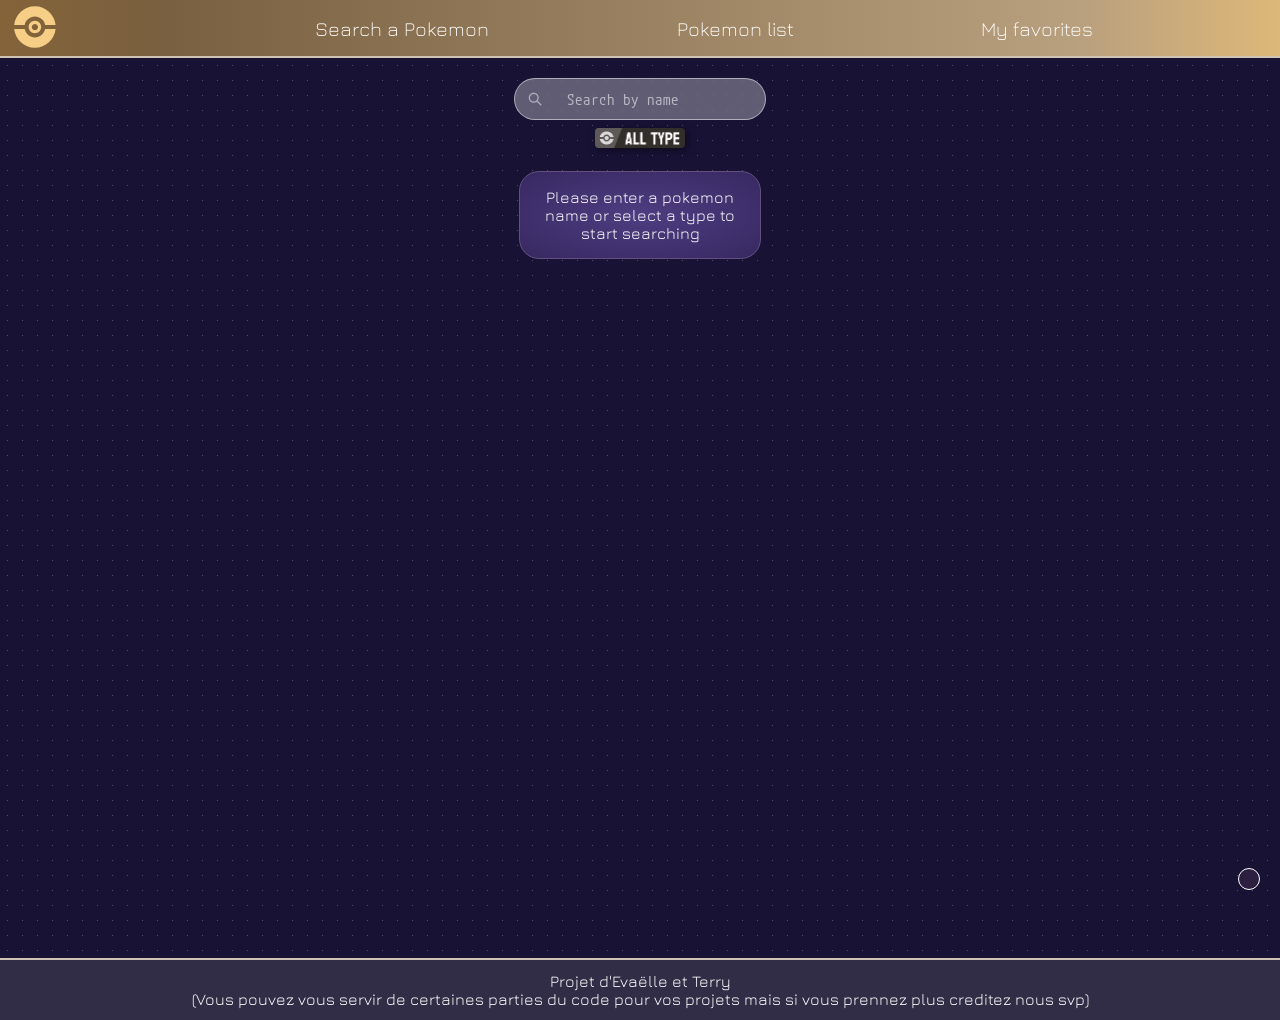
==== pokedex/index.html @ 6fdddc64 "fix: conflict merging modal" ====
<!DOCTYPE html>
<html lang="en">
<head>
    <meta charset="UTF-8">
    <meta name="viewport" content="width=device-width, initial-scale=1.0">
    <link rel="icon" type="image/x-icon" href="../soucres/favicon.svg">
    <title>Pokedex</title>
    <script src="selection.js" defer></script>
    <script src="main.js"defer></script>
    <link href="../style.css" rel="stylesheet">
</head>
<body>
    <header>
        <a href="../">
            <svg id="pokedexIcon" viewBox="0 0 24 24" xmlns="http://www.w3.org/2000/svg">
                <g stroke-width="0"></g>
                <g stroke-linecap="round" stroke-linejoin="round"></g>
                <g>
                    <path d="M21.9012 13H16.8506C16.3873 15.2822 14.3696 17 11.9506 17C9.53167 17 7.51391 15.2822 7.05064 13H2C2.50172 18.0533 6.76528 22 11.9506 22C17.136 22 21.3995 18.0533 21.9012 13Z"></path>
                    <path d="M21.9012 11C21.3995 5.94668 17.136 2 11.9506 2C6.76528 2 2.50172 5.94668 2 11H7.05064C7.51391 8.71776 9.53167 7 11.9506 7C14.3696 7 16.3873 8.71776 16.8506 11H21.9012Z"></path>
                    <path clip-rule="evenodd" d="M11.9506 15C13.6075 15 14.9506 13.6569 14.9506 12C14.9506 10.3431 13.6075 9 11.9506 9C10.2938 9 8.95062 10.3431 8.95062 12C8.95062 13.6569 10.2938 15 11.9506 15ZM13.4506 12C13.4506 12.8284 12.7791 13.5 11.9506 13.5C11.1222 13.5 10.4506 12.8284 10.4506 12C10.4506 11.1716 11.1222 10.5 11.9506 10.5C12.7791 10.5 13.4506 11.1716 13.4506 12Z"></path>
                </g>
            </svg>
        </a>
        <nav class="bandeau">
            <h2 class="nav-title" id="goToSearchButton"> Search a Pokemon </h2>
            <h2 class="nav-title" id="goToListButton"> Pokemon list </h2>
            <h2 class="nav-title" id="gotToFavButton"> My favorites </h2>
        </nav>
    </header>
    <main id="pokedexMain">
        <div id="pokeModal">
        </div>
        <div id="barreDeRecherche">
            <svg id="searchIcon" viewBox="0 0 24 24" xmlns="http://www.w3.org/2000/svg">
                <g stroke-width="0"></g>
                <g stroke-linecap="round" stroke-linejoin="round"></g>
                <g>
                    <path fill-rule="evenodd" clip-rule="evenodd" d="M15 10.5C15 12.9853 12.9853 15 10.5 15C8.01472 15 6 12.9853 6 10.5C6 8.01472 8.01472 6 10.5 6C12.9853 6 15 8.01472 15 10.5ZM14.1793 15.2399C13.1632 16.0297 11.8865 16.5 10.5 16.5C7.18629 16.5 4.5 13.8137 4.5 10.5C4.5 7.18629 7.18629 4.5 10.5 4.5C13.8137 4.5 16.5 7.18629 16.5 10.5C16.5 11.8865 16.0297 13.1632 15.2399 14.1792L20.0304 18.9697L18.9697 20.0303L14.1793 15.2399Z"></path>
                </g>
            </svg>
            <input type="search" id="site-search" name="q" placeholder="Search by name"/>
        </div>
        <div id="dropDownFilter">
            <img src="../soucres/all_icon.png" alt="typeFilter">
        </div>
        <div id="filterModal" class="closed">
            <img class="filterSelection" src="../soucres/all_icon.png" alt="all">
            <img class="filterSelection" src="../soucres/bug_icon.png" alt="bug">
            <img class="filterSelection" src="../soucres/ice_icon.png" alt="ice">
            <img class="filterSelection" src="../soucres/fire_icon.png" alt="fire">
            <img class="filterSelection" src="../soucres/rock_icon.png" alt="rock">
            <img class="filterSelection" src="../soucres/fairy_icon.png" alt="fairy">
            <img class="filterSelection" src="../soucres/ghost_icon.png" alt="ghost">
            <img class="filterSelection" src="../soucres/grass_icon.png" alt="grass">
            <img class="filterSelection" src="../soucres/steel_icon.png" alt="steel">
            <img class="filterSelection" src="../soucres/dragon_icon.png" alt="dragon">
            <img class="filterSelection" src="../soucres/flying_icon.png" alt="flying">
            <img class="filterSelection" src="../soucres/ground_icon.png" alt="ground">
            <img class="filterSelection" src="../soucres/normal_icon.png" alt="normal">
            <img class="filterSelection" src="../soucres/poison_icon.png" alt="poison">
            <img class="filterSelection" src="../soucres/psychic_icon.png" alt="psychic">
            <img class="filterSelection" src="../soucres/electric_icon.png" alt="electric">
            <img class="filterSelection" src="../soucres/fighting_icon.png" alt="fighting">
        </div>
        <div id="sectionPokemons">
        </div>
        <div id="sectionStartMessage">
            <p>Please enter a pokemon name or select a type to start searching</p>
        </div>
        <div id="searchErrorMessage" class="hidden">
            <h2>Sorry, nothing else than Ditto to see here</h2>
            <img src="/soucres/ditto.webp" alt="Ditto">
        </div>
    </main>
    <footer>
        <p>Projet d'Evaëlle et Terry
        <br>(Vous pouvez vous servir de certaines parties du code pour vos projets mais si vous prennez plus creditez nous svp)</p>
    </footer>
</body>
</html>
---- style.css ----
@import url('https://fonts.googleapis.com/css2?family=Jura:wght@300..700&family=Kotta+One&family=M+PLUS+Code+Latin:wght@100..700&display=swap');

*{
    font-family:'Jura';
}

:root {
    --body-bg: antiquewhite;
    --header-bg: #f3dec3;
    --header-border: #d0c4b4;
    --link-color: #333;
    --main-bg: #f0eee6;
    --main-pattern-1: #f0eee6;
    --main-pattern-2: #dddca6;
    --main-pattern-3: #ed7b66;
    --title-color: #281a60;
    --button-bg: #281a60;
    --button-text: #f0eee6;
}

[data-theme="dark"] {
    --body-bg: #1b1332;
    --header-bg: #2a1f4d;
    --header-border: #4a3a70;
    --link-color: #e8e0f5;
    --main-bg: #1b1332;
    --main-pattern-1: #1b1332;
    --main-pattern-2: #5a4587;
    --main-pattern-3: #a086c4;
    --title-color: #e8e0f5;
    --button-bg: #a086c4;
    --button-text: #1b1332;
}

body {
    margin: 0;
    background-color: var(--body-bg);
    transition: background-color 0.3s ease;
}

.hidden {
    display: none !important;
}

.closed {
    opacity: 0%;
    pointer-events: none;
}

/*animations pokemons home page*/

@keyframes entreesolgaleo {
    from {
        transform: translateX(-100%);
        opacity: 0;
    }
    to {
        transform: translateX(0);
        opacity: 1;
    }
}

@keyframes entreelunala {
    from {
        transform: translateX(100%);
        opacity: 0;
    }
    to {
        transform: translateX(0);
        opacity: 1;
    }
}

.pokemons{
    display: flex;
    flex-direction: column;
    overflow: hidden;
    width: 100%;
}

.solgaleo{
    position: absolute;
    left: 0;
    bottom: 0;
    width: auto;
    height: 350Px;
    animation: entreesolgaleo 2s ease-in-out forwards;
    user-select: none;
}

.lunala{
    position: absolute;
    right: 60px;
    bottom: 0;
    width: auto;
    height: 400px;
    animation: entreelunala 2s ease-in-out forwards;
    user-select: none;
}

.solgaleo img,
.lunala img{
    height: auto;
}

/*page d'acceuil*/

#indexMain {
    display: flex;
    flex-direction: column;
    align-items: center;
    justify-content: center;
    text-align: center;
    min-height: calc(100vh - 70px);
    background-color: var(--main-bg);
    opacity: 0.8;
    background: repeating-linear-gradient(45deg, var(--main-pattern-1) 0px, var(--main-pattern-1) 10px, var(--main-pattern-2) 10px, var(--main-pattern-2) 11px, var(--main-pattern-1) 11px, var(--main-pattern-1) 20px, var(--main-pattern-3) 20px, var(--main-pattern-3) 21px);
    position: relative;
    overflow: hidden;
}

.title h1 b{
    font-family: "Kotta One";
    font-size: 50px;
    color: var(--title-color);
    padding: 20px 40px;
    border-radius: 15px;
    box-shadow: 0 4px 10px color #281a60;
    margin-bottom: 40px;
    
}

#startingButton {
    text-decoration: none;
    padding: 16px 48px;
    font-size: 20px;
    font-weight: 600;
    color: var(--button-text);
    background-color: var(--button-bg);
    border: none;
    border-radius: 15px;
    cursor: pointer;
    box-shadow: 0 4px 10px rgba(0, 0, 0, 0.5);
    transition: background-color 0.2s ease, transform 0.15s ease;
}

#startingButton:hover {
    background-color: var(--button-bg);
    transform: translateY(-5px);
}

#startingButton:active {
    transform: translateY(0);
}



/*page pokedex*/
#pokedexMain {
    display: flex;
    flex-direction: column;
    align-items: center;

    min-height: 100vh;

    background-color: #181235;
    background-image: radial-gradient(circle, #564b6a .5px, transparent .5px);
    background-size: 15px 15px;

}

#sectionPokemons {
    display: flex;
    justify-content: center;
    align-items: center;
    flex-wrap: wrap;

    gap: 5px;
}

#sectionStartMessage { /* Message affiché avant la rechercher */
    width: 200px;

    text-align: center;
    padding: 0 20px;
    background: radial-gradient(#4E3D81, #372861);
    color: #fff;
    border: 1px #61517f solid;
    border-radius: 20px;
}

#searchErrorMessage {
    display: flex;
    flex-direction: column;
    justify-content: center;
    align-items: center;

    margin-top: 20px;

    h2 {
        color: #fff;
        font-size: 20px;
        font-weight: 100;
    }

    img {
        height: 150px;
    }
}

.pokemon-card { /* Les carrés dans lesquels sont affichés les pokemons */
    display: flex;
    align-items: center;
    justify-content: center;
    flex-direction: column;

    height: 150px;
    width: 130px;
    margin: 10px;
    padding: 10px;

    border: 1px #fff solid;
    border-radius: 20px;
    background-color: #a17eb840;

    h1 {
        color: #fff;
        font-size: 20px;
        font-weight: 100;
    }
}

.pokemon-card:hover{
    cursor: pointer;
}

#pokeModal {
    display: flex;
    justify-content: center;
    align-items: center;
    flex-wrap: wrap;

    z-index: 100;
    width: auto;
    padding: 10px;

    position: fixed;
    bottom: 10px;
    right: 20px;

    color: #fff;
    background-color: #382848a0;
    backdrop-filter: blur(4px);
    border: 1px #fff solid;
    border-radius: 15px;
}

#pokeId {
    display: flex;
    flex-direction: column;
    justify-content: center;
    align-items: center;
}

#pokeId img {
    height: 150px;
}

#pokeInfos {
    display: flex;
    flex-direction: column;
    justify-content: center;
}

#fermer:hover{
    cursor: pointer;
}

/*search bar*/
#barreDeRecherche {
    display: flex;
    justify-content: center;
    align-items: center;

    position: sticky;
    top: 30px;

    gap: 10px;
    margin-top: 20px;
    width: fit-content;

    background-color: #FFFFFF50;
    backdrop-filter: blur(1px);
    border: 1px #ffffff80 solid;
    border-radius: 100vh;
}

#searchIcon {
    height: 20px;
    margin: 10px;
    fill: #FFFFFF80;
}

#site-search {
    min-width: 200px;

    font-family: "M Plus Code Latin";
    font-size: 15px;
    border: 0;
    color: #fff;
    background-color: transparent;
}

#site-search:focus {
	outline: none;
}

#site-search::placeholder {
    color: #FFFFFF90;
}

#dropDownFilter {
    margin-top: 8px;
    margin-bottom: 20px;
    filter: drop-shadow(2px 2px 4px #00000080);

    transition: transform .1s ease-out, filter .1s ease-out;

    img {
        height: 20px;
    }

    &:hover {
        cursor: pointer;
        transform: translateY(-3px);
        filter: drop-shadow(4px 4px 8px #00000030);
    }
}

#filterModal {
    position: absolute;
    top: 145px;

    display: flex;
    flex-wrap: wrap;
    justify-content: center;

    padding: 10px 0;
    width: 400px;
    gap: 5px;

    background-color: #b08ce250;
    backdrop-filter: blur(3px);
    border: 1px #b798d5 solid;
    border-radius: 10px;

    transition: opacity .3s ease-out;
}

.filterSelection {
    height: 20px;
    transition: transform .1s;
    
    &:hover {
        cursor: pointer;
        transform: translateY(-3px) rotate(5deg);
    }
}

/*bandeau*/
header {
    display: flex;
    align-items: center;
    justify-content: space-between;

    position: sticky;

    top: 0;
    z-index: 100;
    background: linear-gradient(0.25turn, #846339 0%, #796040 13%, #B89F7E 84%, #DDB878 100%);
    border-bottom: 2px solid var(--header-border);
    height: auto;
}

#pokedexIcon {
    height: 50px;
    fill: #F6CE85;
    margin-left: 10px;
}

.bandeau {
    display: flex;

    min-width: 90%;
    align-items: center;
    justify-content: space-evenly;
}


.bandeau a {
    text-decoration: none;
    color: var(--link-color);
    font-weight: 400;
    font-size: 16px;
    padding:8px 4px;
}

.nav-title {
    font-family: "Jura";
    font-size: 20px;
    font-weight: 100;
    color: #fff;
}

/*Test variable*/

.toggle_button{
    margin: 20px;
}

.theme-toggle {
    width: 50px;
    height: 28px;
    border-radius: 1000px;
    border: none;
    background: #333;
    cursor: pointer;
    position: relative;
    padding: 0;
    transition: background 0.3s ease;
}

[data-theme="dark"] .theme-toggle {
    background:#d7d2ca;
}

.theme-toggle .icon {
    position: absolute;
    top: 2px;
    left: 2px;
    width: 24px;
    height: 24px;
    border-radius: 50%;
    background: #fff;
    display: flex;
    align-items: center;
    justify-content: center;
    font-size: 14px;
    transition: transform 0.3s ease;
}

[data-theme="dark"] .theme-toggle .icon {
    transform: translateX(22px);
}

/*footer*/

footer {
    display: flex;
    flex-direction: column;
    align-items: center;
    justify-content: center;
    height: 60px;

    text-align: center;

    background-color: #312d46;
    color: #fff;
    border-top: 2px solid var(--header-border);
}
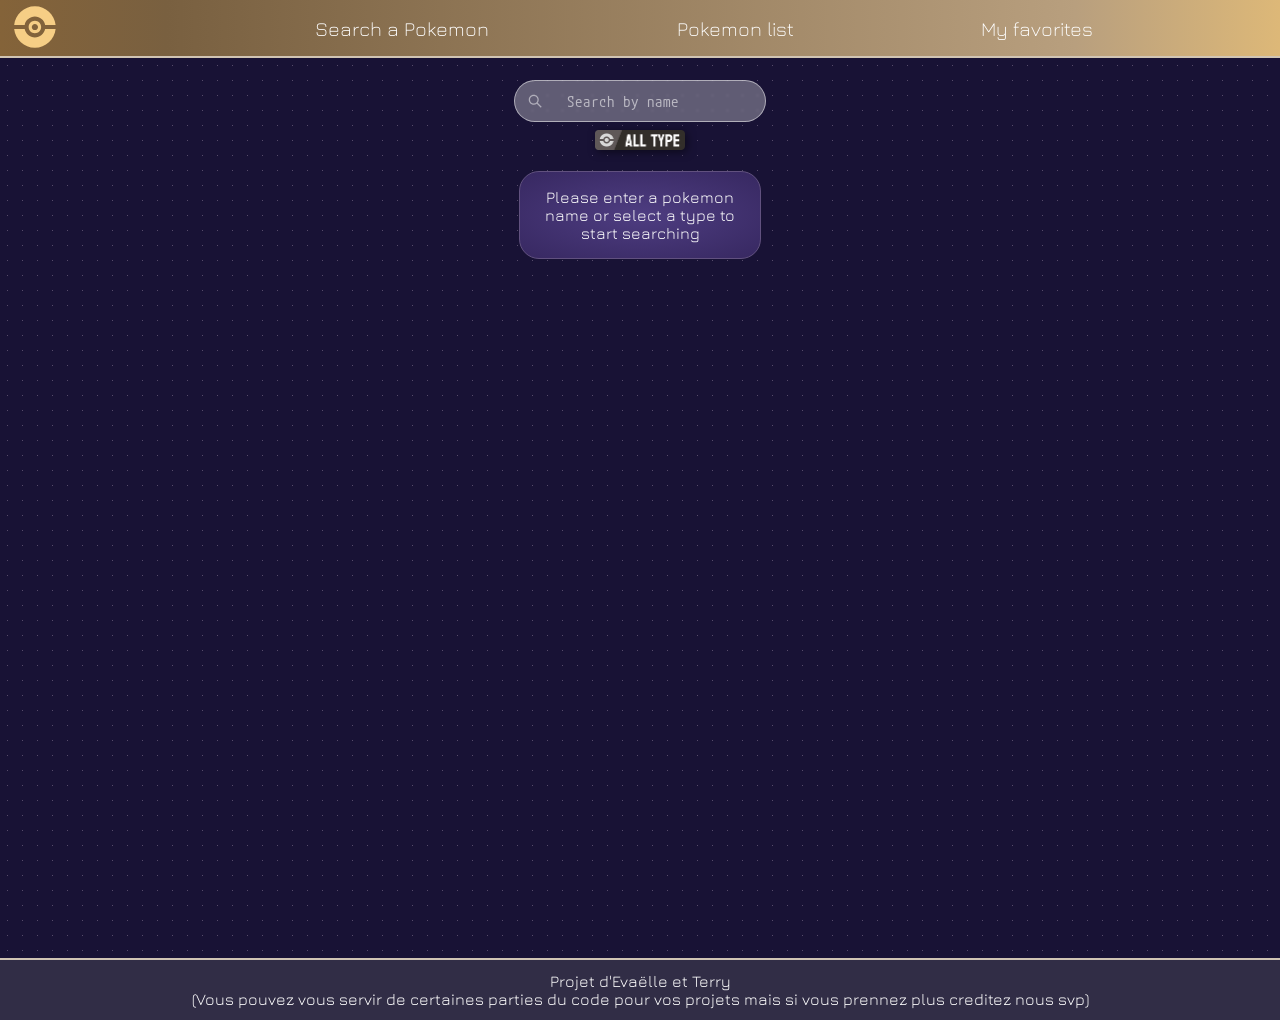
==== commit 60fe5248: "ajout: sticky searchbar" ====
--- a/pokedex/index.html
+++ b/pokedex/index.html
@@ -6,7 +6,6 @@
     <link rel="icon" type="image/x-icon" href="../soucres/favicon.svg">
     <title>Pokedex</title>
     <script src="selection.js" defer></script>
-    <script src="main.js"defer></script>
     <link href="../style.css" rel="stylesheet">
 </head>
 <body>
@@ -29,20 +28,20 @@
         </nav>
     </header>
     <main id="pokedexMain">
-        <div id="pokeModal">
-        </div>
-        <div id="barreDeRecherche">
-            <svg id="searchIcon" viewBox="0 0 24 24" xmlns="http://www.w3.org/2000/svg">
-                <g stroke-width="0"></g>
-                <g stroke-linecap="round" stroke-linejoin="round"></g>
-                <g>
-                    <path fill-rule="evenodd" clip-rule="evenodd" d="M15 10.5C15 12.9853 12.9853 15 10.5 15C8.01472 15 6 12.9853 6 10.5C6 8.01472 8.01472 6 10.5 6C12.9853 6 15 8.01472 15 10.5ZM14.1793 15.2399C13.1632 16.0297 11.8865 16.5 10.5 16.5C7.18629 16.5 4.5 13.8137 4.5 10.5C4.5 7.18629 7.18629 4.5 10.5 4.5C13.8137 4.5 16.5 7.18629 16.5 10.5C16.5 11.8865 16.0297 13.1632 15.2399 14.1792L20.0304 18.9697L18.9697 20.0303L14.1793 15.2399Z"></path>
-                </g>
-            </svg>
-            <input type="search" id="site-search" name="q" placeholder="Search by name"/>
-        </div>
-        <div id="dropDownFilter">
-            <img src="../soucres/all_icon.png" alt="typeFilter">
+        <div id="searchInput">
+            <div id="barreDeRecherche">
+                <svg id="searchIcon" viewBox="0 0 24 24" xmlns="http://www.w3.org/2000/svg">
+                    <g stroke-width="0"></g>
+                    <g stroke-linecap="round" stroke-linejoin="round"></g>
+                    <g>
+                        <path fill-rule="evenodd" clip-rule="evenodd" d="M15 10.5C15 12.9853 12.9853 15 10.5 15C8.01472 15 6 12.9853 6 10.5C6 8.01472 8.01472 6 10.5 6C12.9853 6 15 8.01472 15 10.5ZM14.1793 15.2399C13.1632 16.0297 11.8865 16.5 10.5 16.5C7.18629 16.5 4.5 13.8137 4.5 10.5C4.5 7.18629 7.18629 4.5 10.5 4.5C13.8137 4.5 16.5 7.18629 16.5 10.5C16.5 11.8865 16.0297 13.1632 15.2399 14.1792L20.0304 18.9697L18.9697 20.0303L14.1793 15.2399Z"></path>
+                    </g>
+                </svg>
+                <input type="search" id="site-search" name="q" placeholder="Search by name"/>
+            </div>
+            <div id="dropDownFilter">
+                <img src="../soucres/all_icon.png" alt="typeFilter">
+            </div>
         </div>
         <div id="filterModal" class="closed">
             <img class="filterSelection" src="../soucres/all_icon.png" alt="all">
--- a/style.css
+++ b/style.css
@@ -166,7 +166,6 @@
     background-color: #181235;
     background-image: radial-gradient(circle, #564b6a .5px, transparent .5px);
     background-size: 15px 15px;
-
 }
 
 #sectionPokemons {
@@ -218,7 +217,6 @@
     width: 130px;
     margin: 10px;
     padding: 10px;
-
     border: 1px #fff solid;
     border-radius: 20px;
     background-color: #a17eb840;
@@ -230,60 +228,19 @@
     }
 }
 
-.pokemon-card:hover{
-    cursor: pointer;
-}
-
-#pokeModal {
-    display: flex;
-    justify-content: center;
-    align-items: center;
-    flex-wrap: wrap;
-
-    z-index: 100;
-    width: auto;
-    padding: 10px;
-
-    position: fixed;
-    bottom: 10px;
-    right: 20px;
-
-    color: #fff;
-    background-color: #382848a0;
-    backdrop-filter: blur(4px);
-    border: 1px #fff solid;
-    border-radius: 15px;
-}
-
-#pokeId {
-    display: flex;
-    flex-direction: column;
-    justify-content: center;
-    align-items: center;
-}
-
-#pokeId img {
-    height: 150px;
-}
-
-#pokeInfos {
-    display: flex;
-    flex-direction: column;
-    justify-content: center;
-}
-
-#fermer:hover{
-    cursor: pointer;
-}
-
 /*search bar*/
+#searchInput {
+    display: flex;
+    flex-direction: column;
+    align-items: center;
+    position: sticky;
+    top: 60px;
+}
+
 #barreDeRecherche {
     display: flex;
     justify-content: center;
     align-items: center;
-
-    position: sticky;
-    top: 30px;
 
     gap: 10px;
     margin-top: 20px;
@@ -410,6 +367,13 @@
     font-size: 20px;
     font-weight: 100;
     color: #fff;
+
+    transition: transform .1s ease-out;
+}
+
+.nav-title:hover {
+    cursor: pointer;
+    transform: scaleX(1.1);
 }
 
 /*Test variable*/
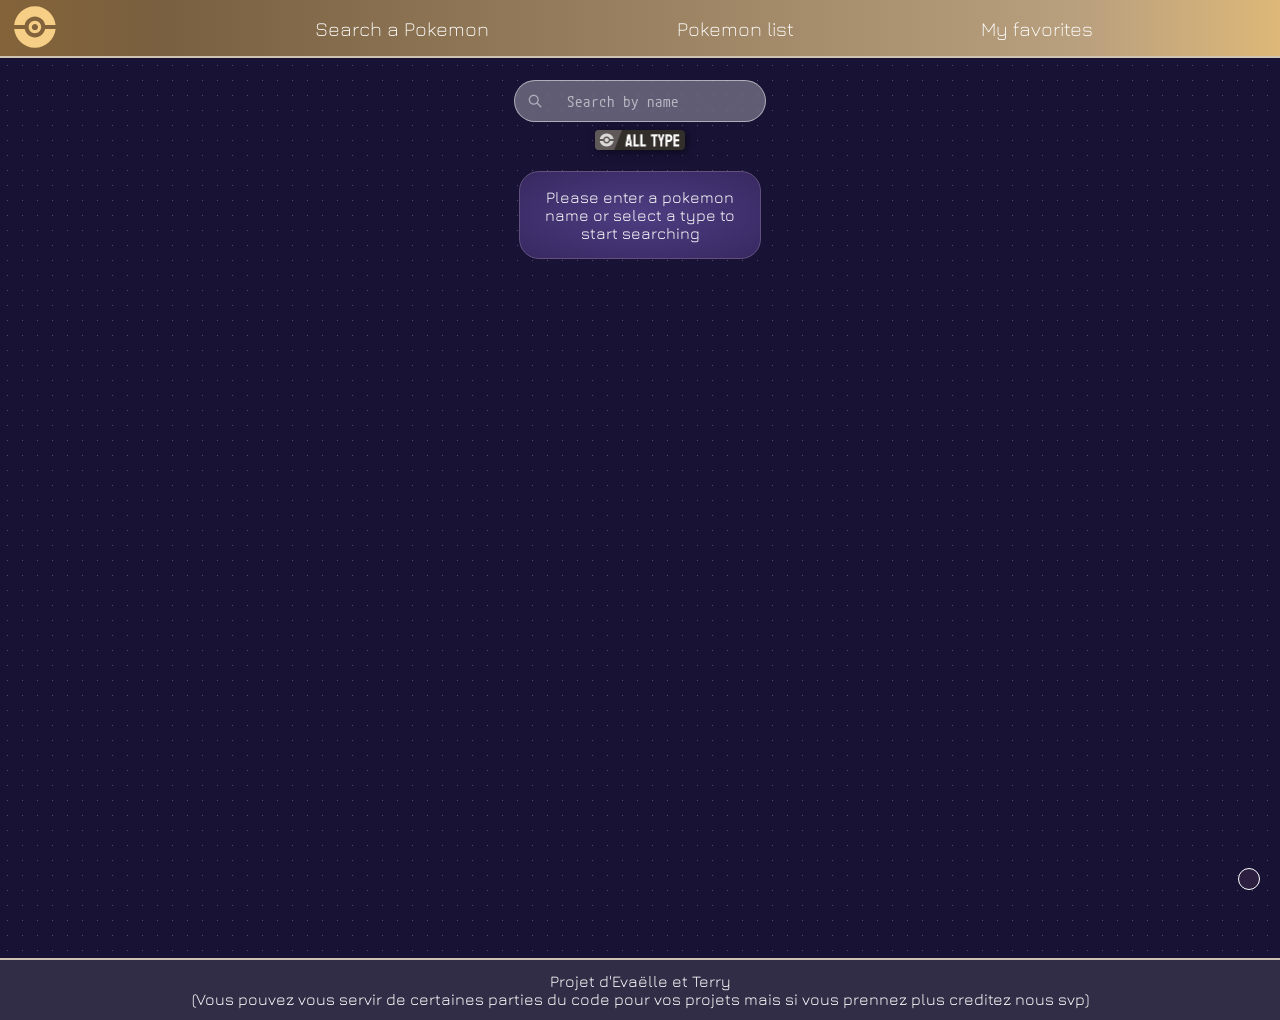
==== commit 091ef373: "fix: onglets merge conflict" ====
--- a/pokedex/index.html
+++ b/pokedex/index.html
@@ -6,6 +6,7 @@
     <link rel="icon" type="image/x-icon" href="../soucres/favicon.svg">
     <title>Pokedex</title>
     <script src="selection.js" defer></script>
+    <script src="main.js"defer></script>
     <link href="../style.css" rel="stylesheet">
 </head>
 <body>
@@ -24,10 +25,12 @@
         <nav class="bandeau">
             <h2 class="nav-title" id="goToSearchButton"> Search a Pokemon </h2>
             <h2 class="nav-title" id="goToListButton"> Pokemon list </h2>
-            <h2 class="nav-title" id="gotToFavButton"> My favorites </h2>
+            <h2 class="nav-title" id="goToFavButton"> My favorites </h2>
         </nav>
     </header>
     <main id="pokedexMain">
+        <div id="pokeModal">
+        </div>
         <div id="searchInput">
             <div id="barreDeRecherche">
                 <svg id="searchIcon" viewBox="0 0 24 24" xmlns="http://www.w3.org/2000/svg">
--- a/style.css
+++ b/style.css
@@ -217,6 +217,7 @@
     width: 130px;
     margin: 10px;
     padding: 10px;
+
     border: 1px #fff solid;
     border-radius: 20px;
     background-color: #a17eb840;
@@ -226,6 +227,52 @@
         font-size: 20px;
         font-weight: 100;
     }
+}
+
+.pokemon-card:hover{
+    cursor: pointer;
+}
+
+#pokeModal {
+    display: flex;
+    justify-content: center;
+    align-items: center;
+    flex-wrap: wrap;
+
+    z-index: 100;
+    width: auto;
+    padding: 10px;
+
+    position: fixed;
+    bottom: 10px;
+    right: 20px;
+
+    color: #fff;
+    background-color: #382848a0;
+    backdrop-filter: blur(4px);
+    border: 1px #fff solid;
+    border-radius: 15px;
+}
+
+#pokeId {
+    display: flex;
+    flex-direction: column;
+    justify-content: center;
+    align-items: center;
+}
+
+#pokeId img {
+    height: 150px;
+}
+
+#pokeInfos {
+    display: flex;
+    flex-direction: column;
+    justify-content: center;
+}
+
+#fermer:hover{
+    cursor: pointer;
 }
 
 /*search bar*/
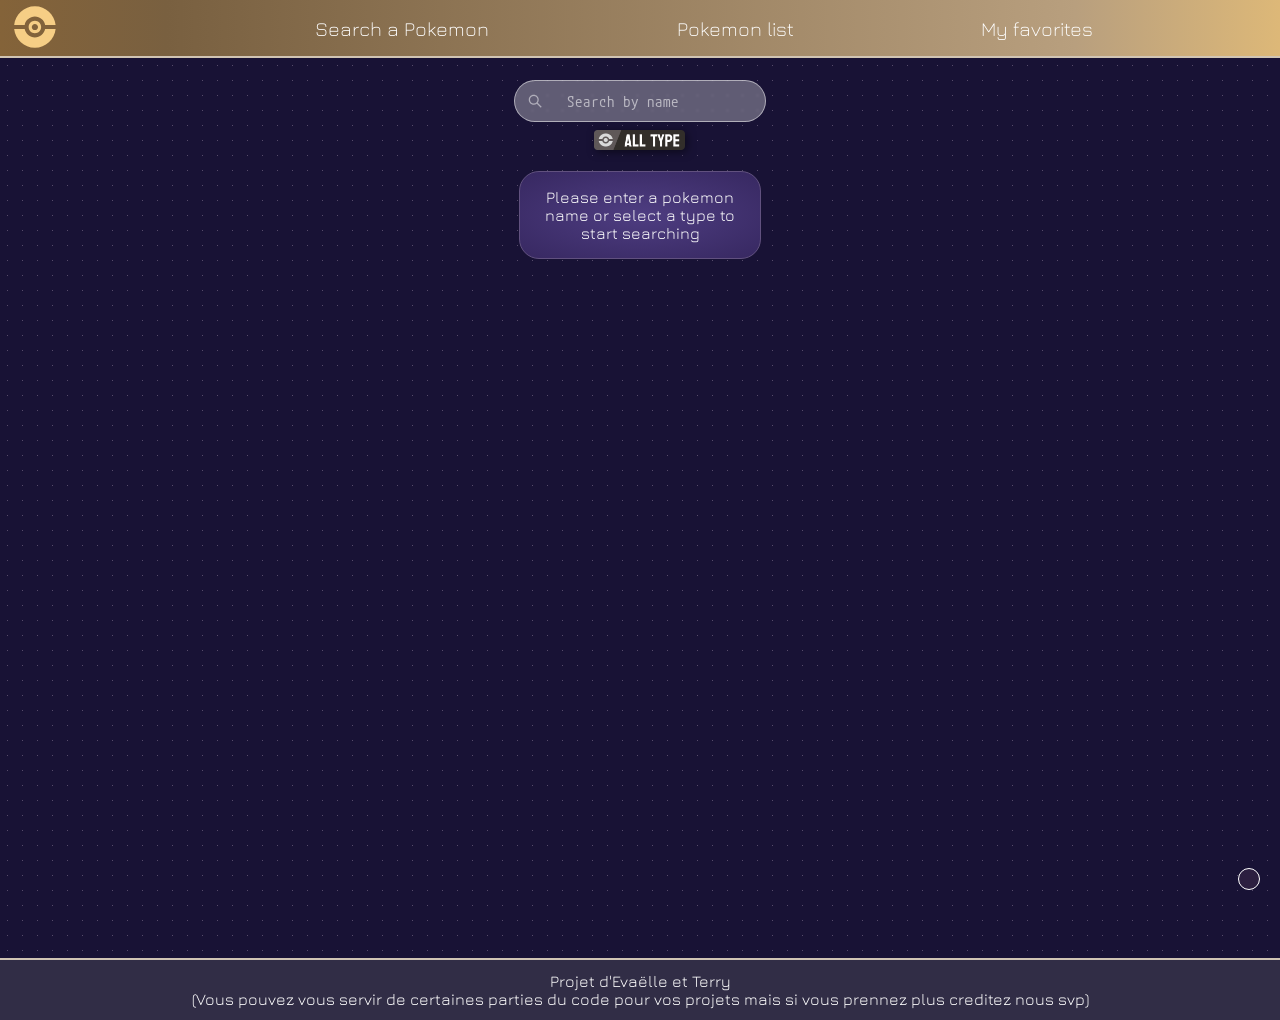
==== commit 88144eb1: "merge fav" ====
--- a/pokedex/index.html
+++ b/pokedex/index.html
@@ -6,7 +6,6 @@
     <link rel="icon" type="image/x-icon" href="../soucres/favicon.svg">
     <title>Pokedex</title>
     <script src="selection.js" defer></script>
-    <script src="main.js"defer></script>
     <link href="../style.css" rel="stylesheet">
 </head>
 <body>
@@ -78,6 +77,6 @@
     <footer>
         <p>Projet d'Evaëlle et Terry
         <br>(Vous pouvez vous servir de certaines parties du code pour vos projets mais si vous prennez plus creditez nous svp)</p>
-    </footer>
+    </footer>   
 </body>
 </html>
--- a/style.css
+++ b/style.css
@@ -45,6 +45,7 @@
 .closed {
     opacity: 0%;
     pointer-events: none;
+    transform: translateY(-10px);
 }
 
 /*animations pokemons home page*/
@@ -222,6 +223,8 @@
     border-radius: 20px;
     background-color: #a17eb840;
 
+    transition: background-color .2s ease-in-out, transform .2s ease-in, box-shadow .2s ease-in-out;
+
     h1 {
         color: #fff;
         font-size: 20px;
@@ -231,6 +234,9 @@
 
 .pokemon-card:hover{
     cursor: pointer;
+    background-color: #c99ead80;
+    box-shadow: 0 3px 10px #c99ead80;
+    transform: translateY(-5px);
 }
 
 #pokeModal {
@@ -252,6 +258,8 @@
     backdrop-filter: blur(4px);
     border: 1px #fff solid;
     border-radius: 15px;
+
+    transition: opacity .3s, transform .3s;
 }
 
 #pokeId {
@@ -358,7 +366,7 @@
     border: 1px #b798d5 solid;
     border-radius: 10px;
 
-    transition: opacity .3s ease-out;
+    transition: opacity .3s ease-out, transform .3s;
 }
 
 .filterSelection {
@@ -416,6 +424,10 @@
     color: #fff;
 
     transition: transform .1s ease-out;
+}
+
+.nav-title.selected {
+    font-weight: 1000;
 }
 
 .nav-title:hover {
@@ -478,4 +490,14 @@
     background-color: #312d46;
     color: #fff;
     border-top: 2px solid var(--header-border);
+}
+
+/*bouton favoris*/
+
+.fav-button {
+    background: none;
+    border: none;
+    font-size: 25px;
+    cursor: pointer;
+    color: white;
 }
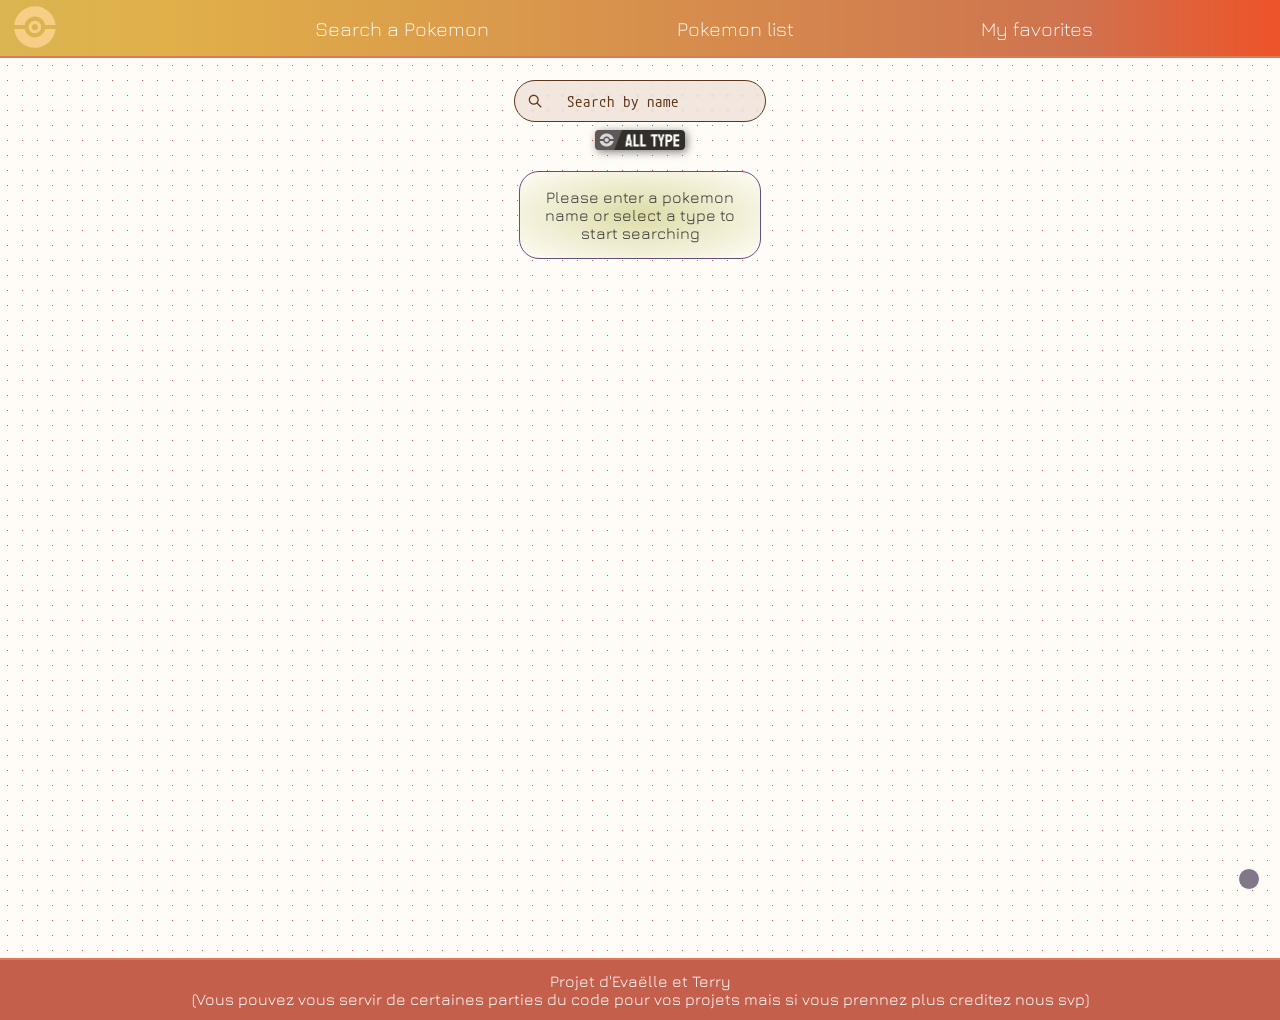
==== commit b8943045: "ON A UN DARKMODE git add .!" ====
--- a/pokedex/index.html
+++ b/pokedex/index.html
@@ -6,6 +6,7 @@
     <link rel="icon" type="image/x-icon" href="../soucres/favicon.svg">
     <title>Pokedex</title>
     <script src="selection.js" defer></script>
+    <script src="../darkmode.js" defer></script>
     <link href="../style.css" rel="stylesheet">
 </head>
 <body>
@@ -77,6 +78,6 @@
     <footer>
         <p>Projet d'Evaëlle et Terry
         <br>(Vous pouvez vous servir de certaines parties du code pour vos projets mais si vous prennez plus creditez nous svp)</p>
-    </footer>   
+    </footer>
 </body>
 </html>
--- a/style.css
+++ b/style.css
@@ -7,15 +7,23 @@
 :root {
     --body-bg: antiquewhite;
     --header-bg: #f3dec3;
-    --header-border: #d0c4b4;
+    --header-border: #dd7b54;
     --link-color: #333;
     --main-bg: #f0eee6;
-    --main-pattern-1: #f0eee6;
+    --main-pattern-1: #fffcf7;
     --main-pattern-2: #dddca6;
-    --main-pattern-3: #ed7b66;
-    --title-color: #281a60;
+    --main-pattern-3: #c35f4b;
+    --nav-pattern-1: #dab551;
+    --nav-pattern-2: #e0b049;
+    --nav-pattern-3: #cf734f;
+    --nav-pattern-4: #ee5329;
+    --title-color: #4e466d;
     --button-bg: #281a60;
     --button-text: #f0eee6;
+    --searchbar-bg: #d6b8ac50;
+    --searchbar-text: #5e3717;
+    --filter-modal-bg: #e2a78c50;
+    --filter-modal-border: #ab6b43;
 }
 
 [data-theme="dark"] {
@@ -24,12 +32,20 @@
     --header-border: #4a3a70;
     --link-color: #e8e0f5;
     --main-bg: #1b1332;
-    --main-pattern-1: #1b1332;
-    --main-pattern-2: #5a4587;
+    --main-pattern-1: #181235;
+    --main-pattern-2: #564b6a;
     --main-pattern-3: #a086c4;
+    --nav-pattern-1: #846339;
+    --nav-pattern-2: #796040;
+    --nav-pattern-3: #B89F7E;
+    --nav-pattern-4: #DDB878;
     --title-color: #e8e0f5;
     --button-bg: #a086c4;
     --button-text: #1b1332;
+    --searchbar-bg: #FFFFFF50;
+    --searchbar-text: #ffffffcf;
+    --filter-modal-bg: #b08ce250;
+    --filter-modal-border: #b798d5;
 }
 
 body {
@@ -164,8 +180,8 @@
 
     min-height: 100vh;
 
-    background-color: #181235;
-    background-image: radial-gradient(circle, #564b6a .5px, transparent .5px);
+    background-color: var(--main-pattern-1);
+    background-image: radial-gradient(circle, var(--main-pattern-3) .5px, transparent .5px);
     background-size: 15px 15px;
 }
 
@@ -183,8 +199,8 @@
 
     text-align: center;
     padding: 0 20px;
-    background: radial-gradient(#4E3D81, #372861);
-    color: #fff;
+    background: radial-gradient(var(--main-pattern-2), var(--main-pattern-1));
+    color: var(--link-color);
     border: 1px #61517f solid;
     border-radius: 20px;
 }
@@ -219,14 +235,14 @@
     margin: 10px;
     padding: 10px;
 
-    border: 1px #fff solid;
+    border: 1px var(--link-color) solid;
     border-radius: 20px;
     background-color: #a17eb840;
 
     transition: background-color .2s ease-in-out, transform .2s ease-in, box-shadow .2s ease-in-out;
 
     h1 {
-        color: #fff;
+        color: var(--link-color);
         font-size: 20px;
         font-weight: 100;
     }
@@ -301,16 +317,16 @@
     margin-top: 20px;
     width: fit-content;
 
-    background-color: #FFFFFF50;
+    background-color: var(--searchbar-bg);
     backdrop-filter: blur(1px);
-    border: 1px #ffffff80 solid;
+    border: 1px var(--searchbar-text) solid;
     border-radius: 100vh;
 }
 
 #searchIcon {
     height: 20px;
     margin: 10px;
-    fill: #FFFFFF80;
+    fill: var(--searchbar-text);
 }
 
 #site-search {
@@ -319,7 +335,7 @@
     font-family: "M Plus Code Latin";
     font-size: 15px;
     border: 0;
-    color: #fff;
+    color: var(--link-color);
     background-color: transparent;
 }
 
@@ -328,7 +344,7 @@
 }
 
 #site-search::placeholder {
-    color: #FFFFFF90;
+    color: var(--searchbar-text);
 }
 
 #dropDownFilter {
@@ -361,9 +377,9 @@
     width: 400px;
     gap: 5px;
 
-    background-color: #b08ce250;
+    background-color: var(--filter-modal-bg);
     backdrop-filter: blur(3px);
-    border: 1px #b798d5 solid;
+    border: 1px var(--filter-modal-border) solid;
     border-radius: 10px;
 
     transition: opacity .3s ease-out, transform .3s;
@@ -389,7 +405,7 @@
 
     top: 0;
     z-index: 100;
-    background: linear-gradient(0.25turn, #846339 0%, #796040 13%, #B89F7E 84%, #DDB878 100%);
+    background: linear-gradient(0.25turn, var(--nav-pattern-1) 0%, var(--nav-pattern-2) 13%, var(--nav-pattern-3) 84%, var(--nav-pattern-4) 100%);
     border-bottom: 2px solid var(--header-border);
     height: auto;
 }
@@ -407,7 +423,6 @@
     align-items: center;
     justify-content: space-evenly;
 }
-
 
 .bandeau a {
     text-decoration: none;
@@ -487,7 +502,7 @@
 
     text-align: center;
 
-    background-color: #312d46;
+    background-color: var(--main-pattern-3);
     color: #fff;
     border-top: 2px solid var(--header-border);
 }
@@ -499,5 +514,5 @@
     border: none;
     font-size: 25px;
     cursor: pointer;
-    color: white;
+    color: var(--link-color);
 }
